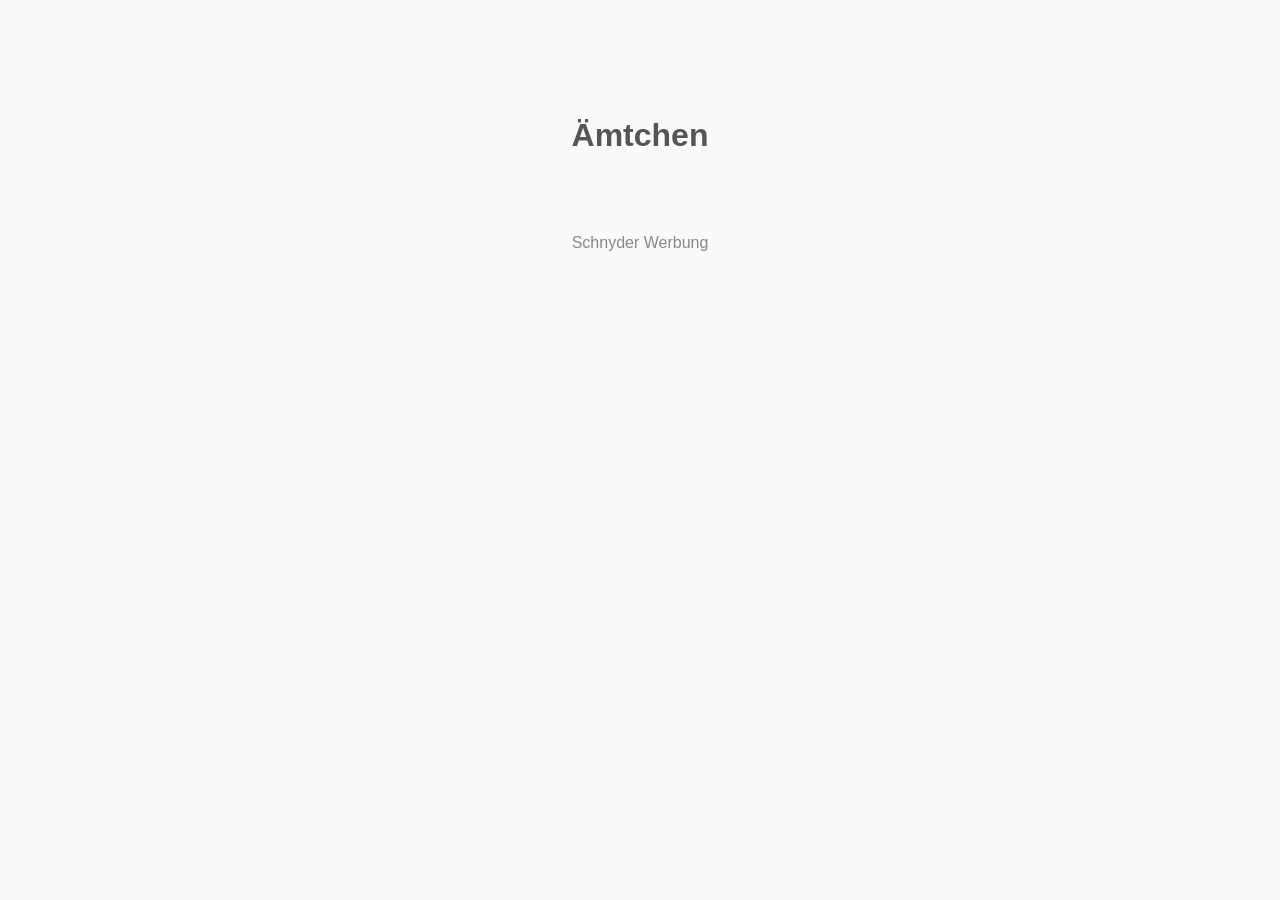
==== board.html @ 716fe4cf "neues ämtchen hinzugefügt" ====
<!DOCTYPE html>
<html lang="de">
<head>
    <meta charset="UTF-8">
    <meta name="viewport" content="width=device-width, initial-scale=1.0">
    <title>Ämtchen Board</title>
    <style>
        body {
            font-family: Arial, sans-serif;
            background: #fafafa;
            display: flex;
            flex-direction: column;
            align-items: center;
            justify-content: flex-start;
            padding: 40px 20px;
            color: #333;
        }
        h1 {
            font-size: 3rem;
            margin-bottom: 10px;
        }
        h2 {
            font-size: 2rem;
            margin-bottom: 40px;
            color: #555;
        }
        .grid {
            display: grid;
            grid-template-columns: repeat(auto-fill, minmax(200px, 1fr));
            gap: 20px;
            width: 100%;
            max-width: 1000px;
        }
        .cell {
            border: 1px solid #ddd;
            border-radius: 12px;
            padding: 20px;
            text-align: center;
            background: #fff;
            box-shadow: 0 2px 4px rgba(0,0,0,0.1);
        }
        /* Remove explicit sizing for inline images – icons will handle their own sizing */
        .cell img {
            display: none;
        }
        .cell .task {
            font-weight: bold;
            margin-bottom: 8px;
        }
        .cell .name {
            color: #777;
        }
        .footer {
            margin-top: 40px;
            font-size: 1rem;
            color: #888;
        }

        /* Style for material icons used instead of inline images */
        .cell .icon {
            font-family: 'Material Icons';
            font-size: 60px;
            color: #555;
            margin-bottom: 10px;
            display: block;
        }
    </style>

    <!-- Load Google Material Icons font -->
    <link href="https://fonts.googleapis.com/icon?family=Material+Icons" rel="stylesheet">
</head>
<body>
    <h1 id="board-month"></h1>
    <h2>Ämtchen</h2>
    <div id="assignment-grid" class="grid"></div>
    <div class="footer">Schnyder Werbung</div>
    <script>
      // Map tasks to Material icon names (Google Material Symbols)
      const iconMap = {
          "Küche Ordnung": "kitchen",
          "Recycling Dosen": "recycling",
          "Recycling PET": "recycling",
          "Karton mit Wendy absprechen": "inventory_2",
          "Chef de Frigor": "kitchen",
          "Pausenraum putzen": "cleaning_services",
          "Getränke auffüllen": "local_drink",
          "Kaffeekapseln entsorgen": "delete",
          "Glas entsorgen": "wine_bar",
          "Abfall bereitsstellen": "delete",       
          "FREI": "sentiment_satisfied"
      };
      const assignments = JSON.parse(localStorage.getItem('currentAssignments') || '[]');
      const month = localStorage.getItem('currentMonth') || '';
      document.getElementById('board-month').innerText = month;
      const grid = document.getElementById('assignment-grid');
      assignments.forEach(item => {
        const cell = document.createElement('div');
        cell.className = 'cell';
        // Material icon span
        const iconSpan = document.createElement('span');
        iconSpan.className = 'material-icons icon';
        iconSpan.textContent = iconMap[item.task] || '';
        // Task and name elements
        const taskDiv = document.createElement('div');
        taskDiv.className = 'task';
        taskDiv.innerText = item.task;
        const nameDiv = document.createElement('div');
        nameDiv.className = 'name';
        nameDiv.innerText = item.name;
        // Append to cell
        cell.appendChild(iconSpan);
        cell.appendChild(taskDiv);
        cell.appendChild(nameDiv);
        grid.appendChild(cell);
      });
    </script>
</body>
</html>
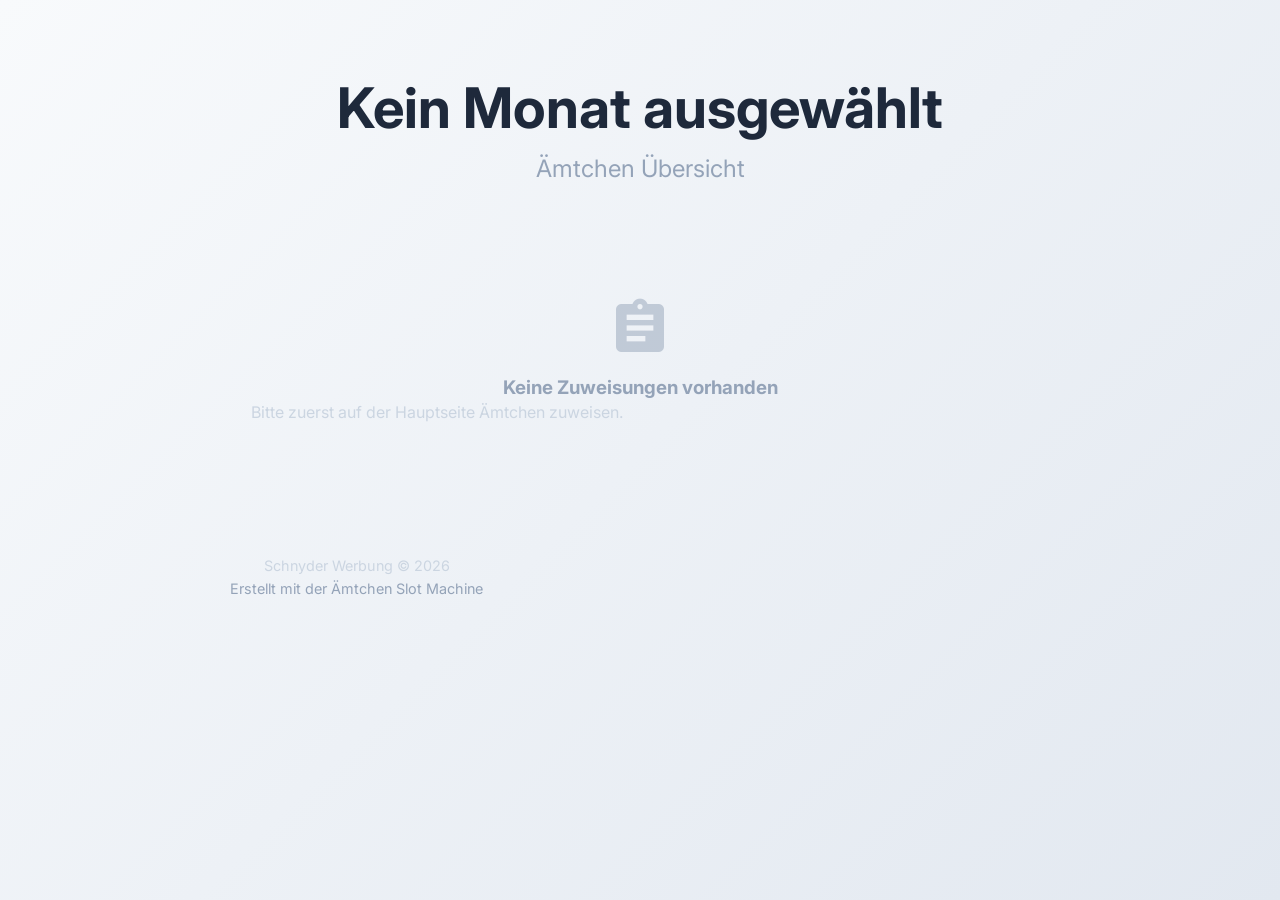
==== commit 06757d87: "Modernisierung: Code-Struktur, neue Aufgaben, History & PDF-Export - CSS in separate Datei ausgelage" ====
--- a/board.html
+++ b/board.html
@@ -3,116 +3,39 @@
 <head>
     <meta charset="UTF-8">
     <meta name="viewport" content="width=device-width, initial-scale=1.0">
+    <meta name="description" content="Ämtchen Board - Übersichtliche Darstellung der aktuellen Zuweisungen">
     <title>Ämtchen Board</title>
-    <style>
-        body {
-            font-family: Arial, sans-serif;
-            background: #fafafa;
-            display: flex;
-            flex-direction: column;
-            align-items: center;
-            justify-content: flex-start;
-            padding: 40px 20px;
-            color: #333;
-        }
-        h1 {
-            font-size: 3rem;
-            margin-bottom: 10px;
-        }
-        h2 {
-            font-size: 2rem;
-            margin-bottom: 40px;
-            color: #555;
-        }
-        .grid {
-            display: grid;
-            grid-template-columns: repeat(auto-fill, minmax(200px, 1fr));
-            gap: 20px;
-            width: 100%;
-            max-width: 1000px;
-        }
-        .cell {
-            border: 1px solid #ddd;
-            border-radius: 12px;
-            padding: 20px;
-            text-align: center;
-            background: #fff;
-            box-shadow: 0 2px 4px rgba(0,0,0,0.1);
-        }
-        /* Remove explicit sizing for inline images – icons will handle their own sizing */
-        .cell img {
-            display: none;
-        }
-        .cell .task {
-            font-weight: bold;
-            margin-bottom: 8px;
-        }
-        .cell .name {
-            color: #777;
-        }
-        .footer {
-            margin-top: 40px;
-            font-size: 1rem;
-            color: #888;
-        }
+    
+    <!-- Fonts -->
+    <link rel="preconnect" href="https://fonts.googleapis.com">
+    <link rel="preconnect" href="https://fonts.gstatic.com" crossorigin>
+    <link href="https://fonts.googleapis.com/css2?family=Inter:wght@400;500;600;700&display=swap" rel="stylesheet">
+    <link href="https://fonts.googleapis.com/icon?family=Material+Icons" rel="stylesheet">
+    
+    <!-- Styles -->
+    <link rel="stylesheet" href="styles.css">
+</head>
+<body class="board-page">
+    <div class="container">
+        <!-- Header -->
+        <header class="board-header">
+            <h1 id="board-month">Monat</h1>
+            <h2>Ämtchen Übersicht</h2>
+        </header>
 
-        /* Style for material icons used instead of inline images */
-        .cell .icon {
-            font-family: 'Material Icons';
-            font-size: 60px;
-            color: #555;
-            margin-bottom: 10px;
-            display: block;
-        }
-    </style>
+        <!-- Board Grid -->
+        <div id="assignment-grid" class="board-grid">
+            <!-- Wird dynamisch generiert -->
+        </div>
 
-    <!-- Load Google Material Icons font -->
-    <link href="https://fonts.googleapis.com/icon?family=Material+Icons" rel="stylesheet">
-</head>
-<body>
-    <h1 id="board-month"></h1>
-    <h2>Ämtchen</h2>
-    <div id="assignment-grid" class="grid"></div>
-    <div class="footer">Schnyder Werbung</div>
-    <script>
-      // Map tasks to Material icon names (Google Material Symbols)
-      const iconMap = {
-          "Küche Ordnung": "kitchen",
-          "Recycling Dosen": "recycling",
-          "Recycling PET": "recycling",
-          "Karton mit Wendy absprechen": "inventory_2",
-          "Chef de Frigor": "kitchen",
-          "Pausenraum putzen": "cleaning_services",
-          "Getränke auffüllen": "local_drink",
-          "Kaffeekapseln entsorgen": "delete",
-          "Glas entsorgen": "wine_bar",
-          "Abfall bereitsstellen": "delete",       
-          "FREI": "sentiment_satisfied"
-      };
-      const assignments = JSON.parse(localStorage.getItem('currentAssignments') || '[]');
-      const month = localStorage.getItem('currentMonth') || '';
-      document.getElementById('board-month').innerText = month;
-      const grid = document.getElementById('assignment-grid');
-      assignments.forEach(item => {
-        const cell = document.createElement('div');
-        cell.className = 'cell';
-        // Material icon span
-        const iconSpan = document.createElement('span');
-        iconSpan.className = 'material-icons icon';
-        iconSpan.textContent = iconMap[item.task] || '';
-        // Task and name elements
-        const taskDiv = document.createElement('div');
-        taskDiv.className = 'task';
-        taskDiv.innerText = item.task;
-        const nameDiv = document.createElement('div');
-        nameDiv.className = 'name';
-        nameDiv.innerText = item.name;
-        // Append to cell
-        cell.appendChild(iconSpan);
-        cell.appendChild(taskDiv);
-        cell.appendChild(nameDiv);
-        grid.appendChild(cell);
-      });
-    </script>
+        <!-- Footer -->
+        <footer class="board-footer">
+            <p>Schnyder Werbung &copy; 2026</p>
+            <p class="text-muted">Erstellt mit der Ämtchen Slot Machine</p>
+        </footer>
+    </div>
+
+    <!-- Application Script -->
+    <script src="app.js"></script>
 </body>
 </html>
--- a/styles.css
+++ b/styles.css
@@ -0,0 +1,740 @@
+/**
+ * Ämtchen Slot Machine - Moderne Styles
+ * =======================================
+ * Modernes, responsives Design für die Ämtchen-Zuweisung
+ */
+
+/* ============================================
+   CSS Custom Properties (Design Tokens)
+   ============================================ */
+:root {
+    /* Farben */
+    --color-primary: #2563eb;
+    --color-primary-dark: #1d4ed8;
+    --color-primary-light: #3b82f6;
+    --color-accent: #f59e0b;
+    --color-accent-dark: #d97706;
+    --color-success: #10b981;
+    --color-danger: #ef4444;
+    --color-warning: #f59e0b;
+    
+    /* Hintergrund */
+    --bg-gradient-start: #0f172a;
+    --bg-gradient-end: #1e293b;
+    --bg-card: rgba(255, 255, 255, 0.08);
+    --bg-card-hover: rgba(255, 255, 255, 0.12);
+    
+    /* Text */
+    --text-primary: #f8fafc;
+    --text-secondary: #cbd5e1;
+    --text-muted: #94a3b8;
+    --text-dark: #1e293b;
+    
+    /* Borders & Shadows */
+    --border-color: rgba(255, 255, 255, 0.15);
+    --border-accent: var(--color-accent);
+    --shadow-sm: 0 1px 2px rgba(0, 0, 0, 0.2);
+    --shadow-md: 0 4px 12px rgba(0, 0, 0, 0.3);
+    --shadow-lg: 0 8px 24px rgba(0, 0, 0, 0.4);
+    
+    /* Spacing */
+    --spacing-xs: 0.25rem;
+    --spacing-sm: 0.5rem;
+    --spacing-md: 1rem;
+    --spacing-lg: 1.5rem;
+    --spacing-xl: 2rem;
+    --spacing-2xl: 3rem;
+    
+    /* Border Radius */
+    --radius-sm: 6px;
+    --radius-md: 10px;
+    --radius-lg: 16px;
+    --radius-xl: 24px;
+    
+    /* Transitions */
+    --transition-fast: 150ms ease;
+    --transition-normal: 250ms ease;
+    --transition-slow: 350ms ease;
+}
+
+/* ============================================
+   Reset & Base Styles
+   ============================================ */
+*, *::before, *::after {
+    box-sizing: border-box;
+    margin: 0;
+    padding: 0;
+}
+
+html {
+    scroll-behavior: smooth;
+}
+
+body {
+    font-family: 'Inter', -apple-system, BlinkMacSystemFont, 'Segoe UI', Roboto, Oxygen, Ubuntu, sans-serif;
+    background: linear-gradient(135deg, var(--bg-gradient-start) 0%, var(--bg-gradient-end) 100%);
+    color: var(--text-primary);
+    min-height: 100vh;
+    line-height: 1.6;
+    -webkit-font-smoothing: antialiased;
+}
+
+/* ============================================
+   Typography
+   ============================================ */
+h1, h2, h3, h4 {
+    line-height: 1.3;
+    font-weight: 700;
+}
+
+h1 {
+    font-size: clamp(1.75rem, 5vw, 2.5rem);
+    background: linear-gradient(135deg, var(--color-accent) 0%, #fbbf24 100%);
+    -webkit-background-clip: text;
+    -webkit-text-fill-color: transparent;
+    background-clip: text;
+    text-align: center;
+    margin-bottom: var(--spacing-sm);
+}
+
+h2 {
+    font-size: clamp(1.25rem, 3vw, 1.5rem);
+    color: var(--color-accent);
+    margin-bottom: var(--spacing-md);
+}
+
+p {
+    color: var(--text-secondary);
+    max-width: 65ch;
+}
+
+/* ============================================
+   Layout Components
+   ============================================ */
+.container {
+    max-width: 900px;
+    margin: 0 auto;
+    padding: var(--spacing-lg);
+}
+
+.page-header {
+    text-align: center;
+    padding: var(--spacing-xl) 0;
+}
+
+.page-header p {
+    margin: var(--spacing-sm) auto 0;
+    text-align: center;
+}
+
+/* Navigation */
+.nav-bar {
+    display: flex;
+    justify-content: center;
+    gap: var(--spacing-sm);
+    margin-bottom: var(--spacing-xl);
+    flex-wrap: wrap;
+}
+
+.nav-link {
+    display: inline-flex;
+    align-items: center;
+    gap: var(--spacing-xs);
+    padding: var(--spacing-sm) var(--spacing-md);
+    background: var(--bg-card);
+    border: 1px solid var(--border-color);
+    border-radius: var(--radius-md);
+    color: var(--text-secondary);
+    text-decoration: none;
+    font-size: 0.9rem;
+    font-weight: 500;
+    transition: all var(--transition-fast);
+}
+
+.nav-link:hover, .nav-link.active {
+    background: var(--color-primary);
+    border-color: var(--color-primary);
+    color: white;
+    transform: translateY(-2px);
+}
+
+.nav-link .icon {
+    font-size: 1.1rem;
+}
+
+/* Cards */
+.card {
+    background: var(--bg-card);
+    border: 1px solid var(--border-color);
+    border-radius: var(--radius-lg);
+    padding: var(--spacing-xl);
+    margin-bottom: var(--spacing-lg);
+    backdrop-filter: blur(10px);
+}
+
+.card-header {
+    display: flex;
+    justify-content: space-between;
+    align-items: center;
+    margin-bottom: var(--spacing-lg);
+    flex-wrap: wrap;
+    gap: var(--spacing-md);
+}
+
+/* ============================================
+   Form Elements
+   ============================================ */
+.input-group {
+    margin-bottom: var(--spacing-lg);
+}
+
+.input-group label {
+    display: block;
+    font-weight: 600;
+    margin-bottom: var(--spacing-sm);
+    color: var(--text-primary);
+}
+
+input[type="text"],
+input[type="search"],
+select {
+    width: 100%;
+    padding: var(--spacing-md);
+    border: 2px solid var(--border-color);
+    border-radius: var(--radius-md);
+    background: rgba(255, 255, 255, 0.95);
+    color: var(--text-dark);
+    font-size: 1rem;
+    transition: all var(--transition-fast);
+}
+
+input[type="text"]:focus,
+input[type="search"]:focus,
+select:focus {
+    outline: none;
+    border-color: var(--color-primary);
+    box-shadow: 0 0 0 3px rgba(37, 99, 235, 0.2);
+}
+
+/* Checkboxes */
+.checkbox-group {
+    display: flex;
+    flex-wrap: wrap;
+    gap: var(--spacing-sm);
+}
+
+.checkbox-item {
+    display: flex;
+    align-items: center;
+    gap: var(--spacing-xs);
+    cursor: pointer;
+    user-select: none;
+}
+
+.checkbox-item input[type="checkbox"] {
+    width: 18px;
+    height: 18px;
+    accent-color: var(--color-primary);
+    cursor: pointer;
+}
+
+/* ============================================
+   Buttons
+   ============================================ */
+.btn {
+    display: inline-flex;
+    align-items: center;
+    justify-content: center;
+    gap: var(--spacing-sm);
+    padding: var(--spacing-md) var(--spacing-xl);
+    font-size: 1rem;
+    font-weight: 600;
+    border: none;
+    border-radius: var(--radius-md);
+    cursor: pointer;
+    transition: all var(--transition-fast);
+    text-decoration: none;
+}
+
+.btn-primary {
+    background: linear-gradient(135deg, var(--color-accent) 0%, var(--color-accent-dark) 100%);
+    color: var(--text-dark);
+    box-shadow: var(--shadow-md);
+}
+
+.btn-primary:hover {
+    transform: translateY(-2px);
+    box-shadow: var(--shadow-lg);
+}
+
+.btn-secondary {
+    background: var(--bg-card);
+    border: 2px solid var(--border-color);
+    color: var(--text-primary);
+}
+
+.btn-secondary:hover {
+    background: var(--bg-card-hover);
+    border-color: var(--color-primary);
+}
+
+.btn-success {
+    background: linear-gradient(135deg, var(--color-success) 0%, #059669 100%);
+    color: white;
+}
+
+.btn-danger {
+    background: linear-gradient(135deg, var(--color-danger) 0%, #dc2626 100%);
+    color: white;
+}
+
+.btn:disabled {
+    opacity: 0.5;
+    cursor: not-allowed;
+    transform: none !important;
+}
+
+.btn-icon {
+    padding: var(--spacing-sm);
+}
+
+.btn-group {
+    display: flex;
+    flex-wrap: wrap;
+    gap: var(--spacing-sm);
+}
+
+/* ============================================
+   Employee Settings
+   ============================================ */
+.employee-list {
+    display: flex;
+    flex-direction: column;
+    gap: var(--spacing-md);
+}
+
+.employee-row {
+    display: grid;
+    grid-template-columns: 120px 1fr auto;
+    gap: var(--spacing-md);
+    align-items: center;
+    background: var(--bg-card);
+    border: 1px solid var(--border-color);
+    border-radius: var(--radius-md);
+    padding: var(--spacing-md);
+    transition: all var(--transition-fast);
+}
+
+.employee-row:hover {
+    background: var(--bg-card-hover);
+    border-color: var(--color-primary-light);
+}
+
+.employee-name {
+    font-weight: 600;
+    color: var(--text-primary);
+    font-size: 0.95rem;
+}
+
+.employee-schedule {
+    display: flex;
+    flex-wrap: wrap;
+    gap: var(--spacing-xs) var(--spacing-sm);
+}
+
+.employee-task select {
+    min-width: 200px;
+    padding: var(--spacing-sm) var(--spacing-md);
+}
+
+/* ============================================
+   Assignments Display
+   ============================================ */
+.assignments-container {
+    display: none;
+}
+
+.assignments-container.visible {
+    display: block;
+    animation: fadeIn var(--transition-normal);
+}
+
+.assignment-grid {
+    display: grid;
+    grid-template-columns: repeat(auto-fill, minmax(250px, 1fr));
+    gap: var(--spacing-md);
+}
+
+.assignment-card {
+    display: flex;
+    align-items: center;
+    gap: var(--spacing-md);
+    background: var(--bg-card);
+    border: 2px solid var(--border-accent);
+    border-radius: var(--radius-md);
+    padding: var(--spacing-md);
+    transition: all var(--transition-fast);
+}
+
+.assignment-card:hover {
+    transform: translateY(-2px);
+    box-shadow: var(--shadow-md);
+}
+
+.assignment-card .icon {
+    font-size: 2rem;
+    color: var(--color-accent);
+}
+
+.assignment-info {
+    flex: 1;
+}
+
+.assignment-task {
+    font-weight: 700;
+    color: var(--text-primary);
+    margin-bottom: var(--spacing-xs);
+}
+
+.assignment-name {
+    color: var(--text-secondary);
+    font-size: 0.9rem;
+}
+
+.assignment-count {
+    font-size: 0.8rem;
+    color: var(--text-muted);
+    background: rgba(255, 255, 255, 0.1);
+    padding: 2px 8px;
+    border-radius: var(--radius-sm);
+}
+
+/* ============================================
+   History Page
+   ============================================ */
+.history-filters {
+    display: flex;
+    flex-wrap: wrap;
+    gap: var(--spacing-md);
+    margin-bottom: var(--spacing-xl);
+}
+
+.history-filters input {
+    flex: 1;
+    min-width: 200px;
+}
+
+.history-list {
+    display: flex;
+    flex-direction: column;
+    gap: var(--spacing-lg);
+}
+
+.history-item {
+    background: var(--bg-card);
+    border: 1px solid var(--border-color);
+    border-radius: var(--radius-lg);
+    overflow: hidden;
+    transition: all var(--transition-fast);
+}
+
+.history-item:hover {
+    border-color: var(--color-primary-light);
+}
+
+.history-header {
+    display: flex;
+    justify-content: space-between;
+    align-items: center;
+    padding: var(--spacing-md) var(--spacing-lg);
+    background: rgba(255, 255, 255, 0.05);
+    border-bottom: 1px solid var(--border-color);
+}
+
+.history-month {
+    font-weight: 700;
+    font-size: 1.1rem;
+    color: var(--color-accent);
+}
+
+.history-date {
+    font-size: 0.85rem;
+    color: var(--text-muted);
+}
+
+.history-assignments {
+    padding: var(--spacing-md) var(--spacing-lg);
+    display: grid;
+    grid-template-columns: repeat(auto-fill, minmax(200px, 1fr));
+    gap: var(--spacing-sm);
+}
+
+.history-assignment {
+    display: flex;
+    justify-content: space-between;
+    padding: var(--spacing-sm);
+    background: rgba(255, 255, 255, 0.03);
+    border-radius: var(--radius-sm);
+}
+
+.history-assignment-name {
+    font-weight: 500;
+}
+
+.history-assignment-task {
+    color: var(--text-muted);
+    font-size: 0.9rem;
+}
+
+.empty-state {
+    text-align: center;
+    padding: var(--spacing-2xl);
+    color: var(--text-muted);
+}
+
+.empty-state .icon {
+    font-size: 4rem;
+    margin-bottom: var(--spacing-md);
+    opacity: 0.5;
+}
+
+/* ============================================
+   Board Page (Light Theme)
+   ============================================ */
+.board-page {
+    background: linear-gradient(135deg, #f8fafc 0%, #e2e8f0 100%);
+    color: var(--text-dark);
+    min-height: 100vh;
+}
+
+.board-page .container {
+    max-width: 1200px;
+}
+
+.board-header {
+    text-align: center;
+    padding: var(--spacing-2xl) 0;
+}
+
+.board-header h1 {
+    font-size: clamp(2rem, 6vw, 3.5rem);
+    color: var(--text-dark);
+    -webkit-text-fill-color: initial;
+    background: none;
+}
+
+.board-header h2 {
+    color: var(--text-muted);
+    font-weight: 400;
+}
+
+.board-grid {
+    display: grid;
+    grid-template-columns: repeat(auto-fill, minmax(180px, 1fr));
+    gap: var(--spacing-lg);
+    margin-bottom: var(--spacing-2xl);
+}
+
+.board-card {
+    background: white;
+    border-radius: var(--radius-lg);
+    padding: var(--spacing-lg);
+    text-align: center;
+    box-shadow: var(--shadow-md);
+    transition: all var(--transition-fast);
+    border: 2px solid transparent;
+}
+
+.board-card:hover {
+    transform: translateY(-4px);
+    box-shadow: var(--shadow-lg);
+    border-color: var(--color-primary-light);
+}
+
+.board-card .icon {
+    font-size: 3rem;
+    color: var(--color-primary);
+    margin-bottom: var(--spacing-md);
+}
+
+.board-card .task {
+    font-weight: 700;
+    font-size: 1rem;
+    margin-bottom: var(--spacing-sm);
+    color: var(--text-dark);
+}
+
+.board-card .name {
+    color: var(--text-muted);
+    font-size: 0.95rem;
+}
+
+.board-footer {
+    text-align: center;
+    padding: var(--spacing-xl) 0;
+    color: var(--text-muted);
+    font-size: 0.9rem;
+}
+
+/* ============================================
+   Animations
+   ============================================ */
+@keyframes fadeIn {
+    from { opacity: 0; transform: translateY(10px); }
+    to { opacity: 1; transform: translateY(0); }
+}
+
+@keyframes pulse {
+    0%, 100% { transform: scale(1); }
+    50% { transform: scale(1.05); }
+}
+
+@keyframes slideIn {
+    from { opacity: 0; transform: translateX(-20px); }
+    to { opacity: 1; transform: translateX(0); }
+}
+
+.animate-fade-in {
+    animation: fadeIn var(--transition-normal);
+}
+
+.animate-pulse {
+    animation: pulse 2s infinite;
+}
+
+/* ============================================
+   Responsive Design
+   ============================================ */
+@media (max-width: 768px) {
+    .container {
+        padding: var(--spacing-md);
+    }
+    
+    .card {
+        padding: var(--spacing-lg);
+    }
+    
+    .employee-row {
+        grid-template-columns: 1fr;
+        gap: var(--spacing-sm);
+    }
+    
+    .employee-name {
+        font-size: 1.1rem;
+        padding-bottom: var(--spacing-sm);
+        border-bottom: 1px solid var(--border-color);
+    }
+    
+    .employee-task select {
+        width: 100%;
+        min-width: auto;
+    }
+    
+    .btn {
+        width: 100%;
+        justify-content: center;
+    }
+    
+    .btn-group {
+        flex-direction: column;
+    }
+    
+    .history-header {
+        flex-direction: column;
+        gap: var(--spacing-sm);
+        text-align: center;
+    }
+    
+    .history-assignments {
+        grid-template-columns: 1fr;
+    }
+    
+    .board-grid {
+        grid-template-columns: repeat(auto-fill, minmax(140px, 1fr));
+        gap: var(--spacing-md);
+    }
+    
+    .board-card {
+        padding: var(--spacing-md);
+    }
+    
+    .board-card .icon {
+        font-size: 2.5rem;
+    }
+}
+
+@media (max-width: 480px) {
+    .nav-bar {
+        flex-direction: column;
+    }
+    
+    .nav-link {
+        width: 100%;
+        justify-content: center;
+    }
+    
+    .checkbox-group {
+        justify-content: space-between;
+    }
+    
+    .checkbox-item {
+        flex: 0 0 calc(33% - var(--spacing-sm));
+        font-size: 0.9rem;
+    }
+    
+    .assignment-grid {
+        grid-template-columns: 1fr;
+    }
+}
+
+/* ============================================
+   Print Styles
+   ============================================ */
+@media print {
+    body {
+        background: white;
+        color: black;
+    }
+    
+    .nav-bar, .btn-group, .employee-schedule input {
+        display: none;
+    }
+    
+    .card {
+        background: white;
+        border: 1px solid #ddd;
+        box-shadow: none;
+    }
+}
+
+/* ============================================
+   Utility Classes
+   ============================================ */
+.hidden {
+    display: none !important;
+}
+
+.text-center {
+    text-align: center;
+}
+
+.text-muted {
+    color: var(--text-muted);
+}
+
+.mt-md {
+    margin-top: var(--spacing-md);
+}
+
+.mb-md {
+    margin-bottom: var(--spacing-md);
+}
+
+.tip {
+    background: rgba(245, 158, 11, 0.1);
+    border-left: 3px solid var(--color-accent);
+    padding: var(--spacing-md);
+    border-radius: var(--radius-sm);
+    font-size: 0.9rem;
+    color: var(--text-secondary);
+}
